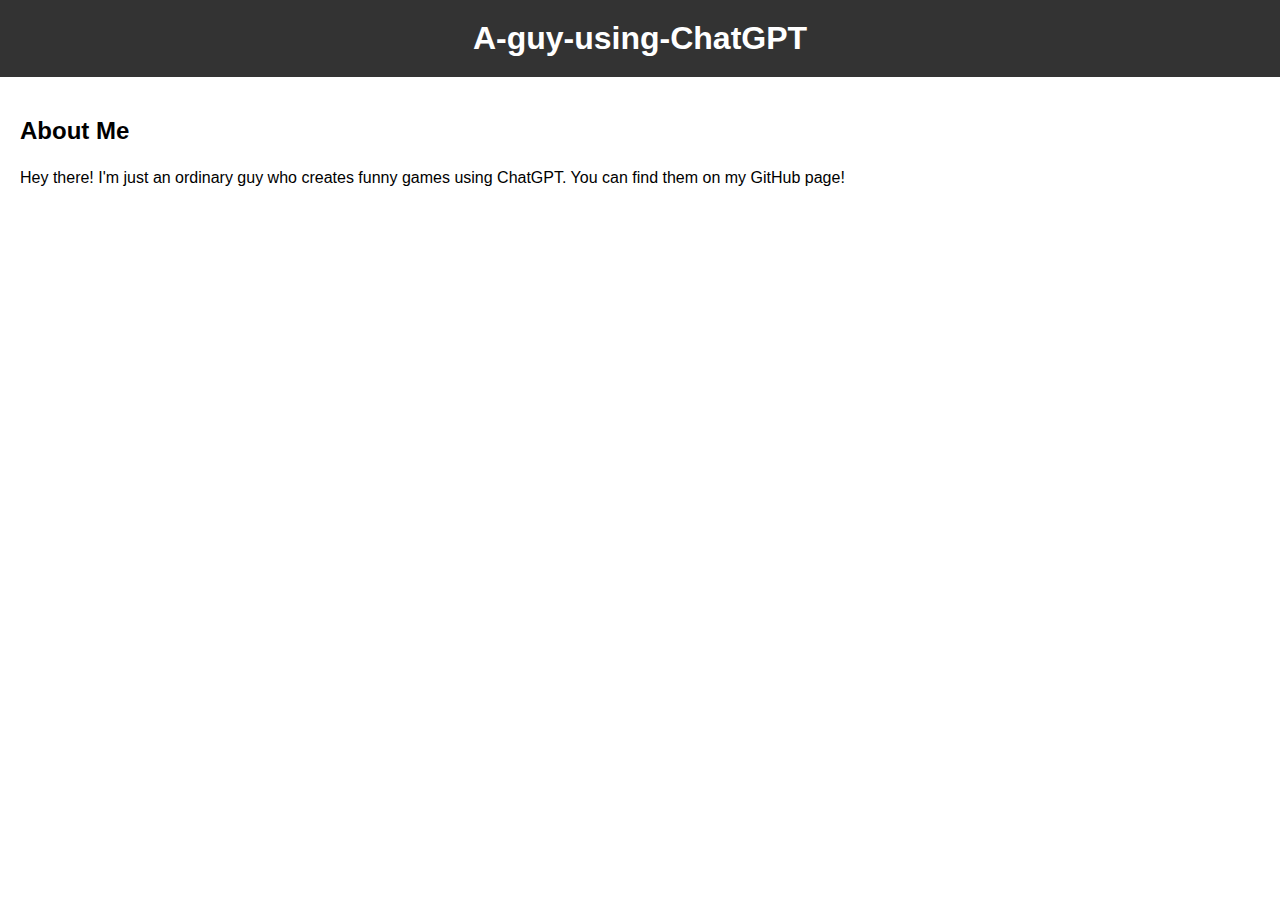
==== index.html @ 1477dbc8 "website" ====
<!DOCTYPE html>
<html lang="en">
<head>
    <meta charset="UTF-8">
    <meta name="viewport" content="width=device-width, initial-scale=1.0">
    <title>A-guy-using-ChatGPT</title>
    <style>
        body {
            font-family: Arial, sans-serif;
            margin: 0;
            padding: 0;
        }
        header {
            background-color: #333;
            color: white;
            text-align: center;
            padding: 20px 0;
        }
        h1 {
            margin: 0;
        }
        main {
            padding: 20px;
        }
        p {
            line-height: 1.6;
        }
    </style>
</head>
<body>
    <header>
        <h1>A-guy-using-ChatGPT</h1>
    </header>
    <main>
        <section id="bio">
            <h2>About Me</h2>
            <p>Hey there! I'm just an ordinary guy who creates funny games using ChatGPT. You can find them on my GitHub page!</p>
        </section>
    </main>
</body>
</html>
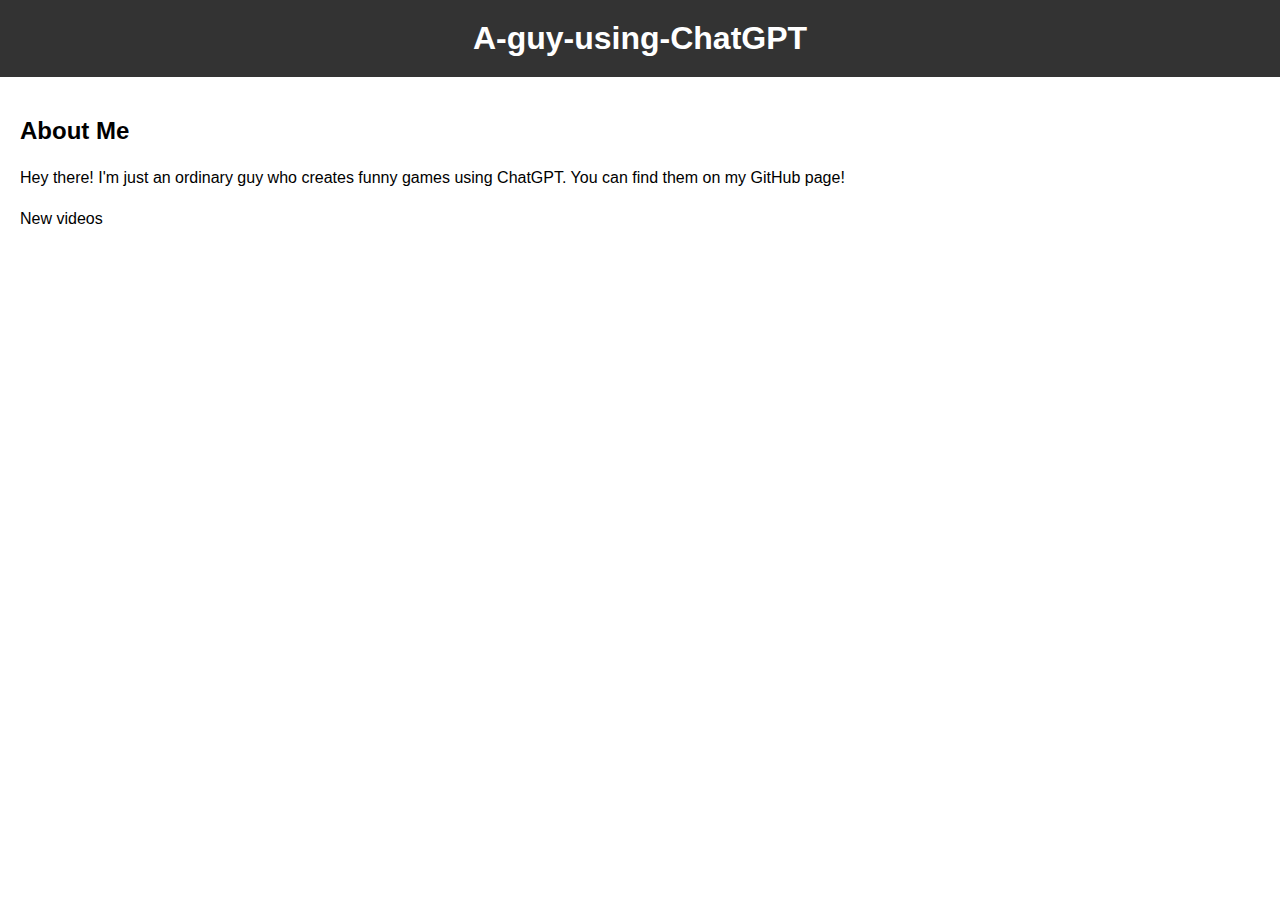
==== commit d990c68b: "Update index.html" ====
--- a/index.html
+++ b/index.html
@@ -35,6 +35,8 @@
         <section id="bio">
             <h2>About Me</h2>
             <p>Hey there! I'm just an ordinary guy who creates funny games using ChatGPT. You can find them on my GitHub page!</p>
+            <p>New videos</p>
+            <iframe width="853" height="480" src="https://www.youtube.com/embed/COamm3vIckw" title="Removing the HDD from ubuntu" frameborder="0" allow="accelerometer; autoplay; clipboard-write; encrypted-media; gyroscope; picture-in-picture; web-share" referrerpolicy="strict-origin-when-cross-origin" allowfullscreen></iframe>
         </section>
     </main>
 </body>
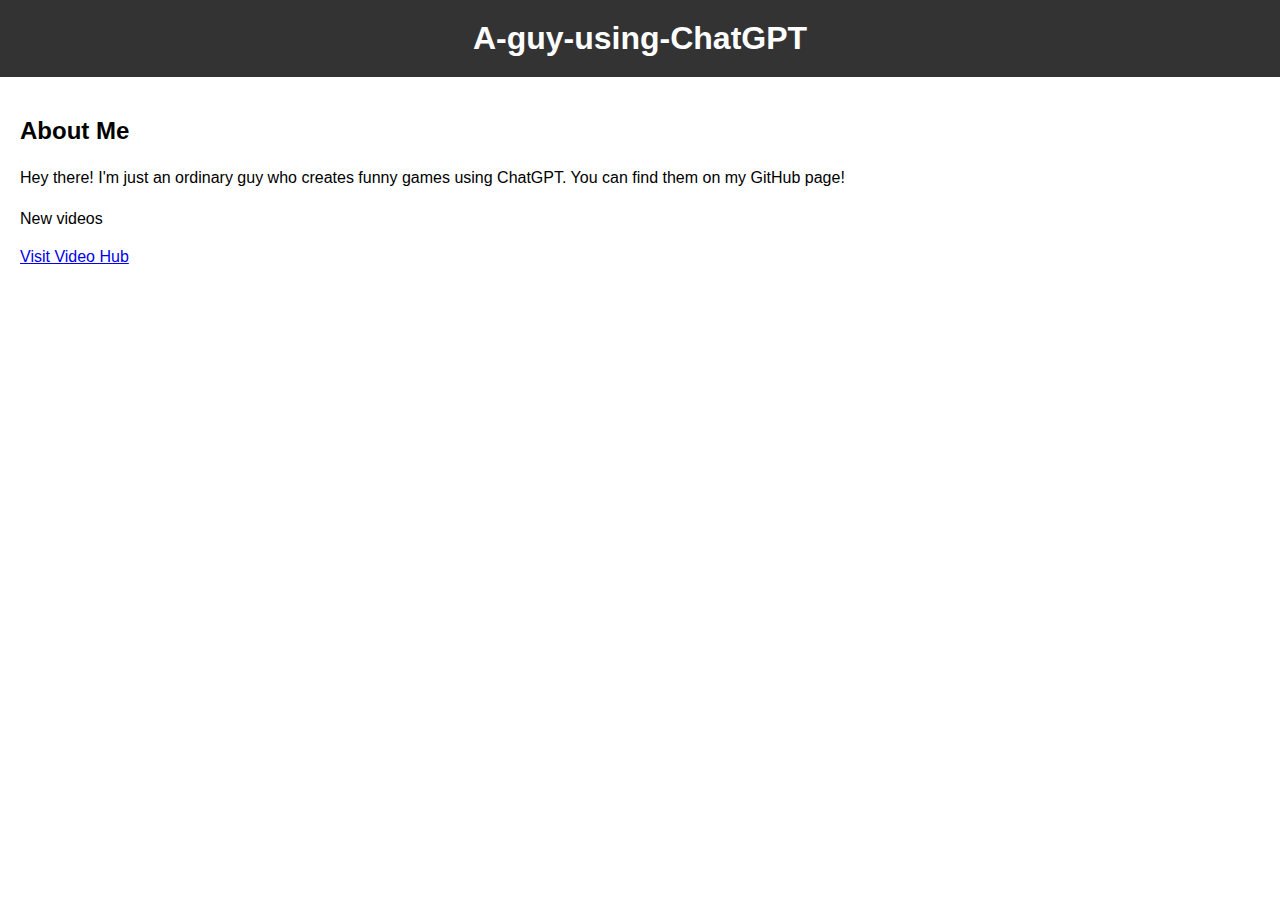
==== commit 5ba6efbe: "Update index.html" ====
--- a/index.html
+++ b/index.html
@@ -36,8 +36,9 @@
             <h2>About Me</h2>
             <p>Hey there! I'm just an ordinary guy who creates funny games using ChatGPT. You can find them on my GitHub page!</p>
             <p>New videos</p>
-            <iframe width="853" height="480" src="https://www.youtube.com/embed/COamm3vIckw" title="Removing the HDD from ubuntu" frameborder="0" allow="accelerometer; autoplay; clipboard-write; encrypted-media; gyroscope; picture-in-picture; web-share" referrerpolicy="strict-origin-when-cross-origin" allowfullscreen></iframe>
+            <a href="videohub.html">Visit Video Hub</a>
         </section>
     </main>
+    <iframe width="426" height="240" src="https://www.youtube.com/embed/COamm3vIckw" title="Removing the HDD from ubuntu" frameborder="0" allow="accelerometer; autoplay; clipboard-write; encrypted-media; gyroscope; picture-in-picture; web-share" referrerpolicy="strict-origin-when-cross-origin" allowfullscreen></iframe>
 </body>
 </html>
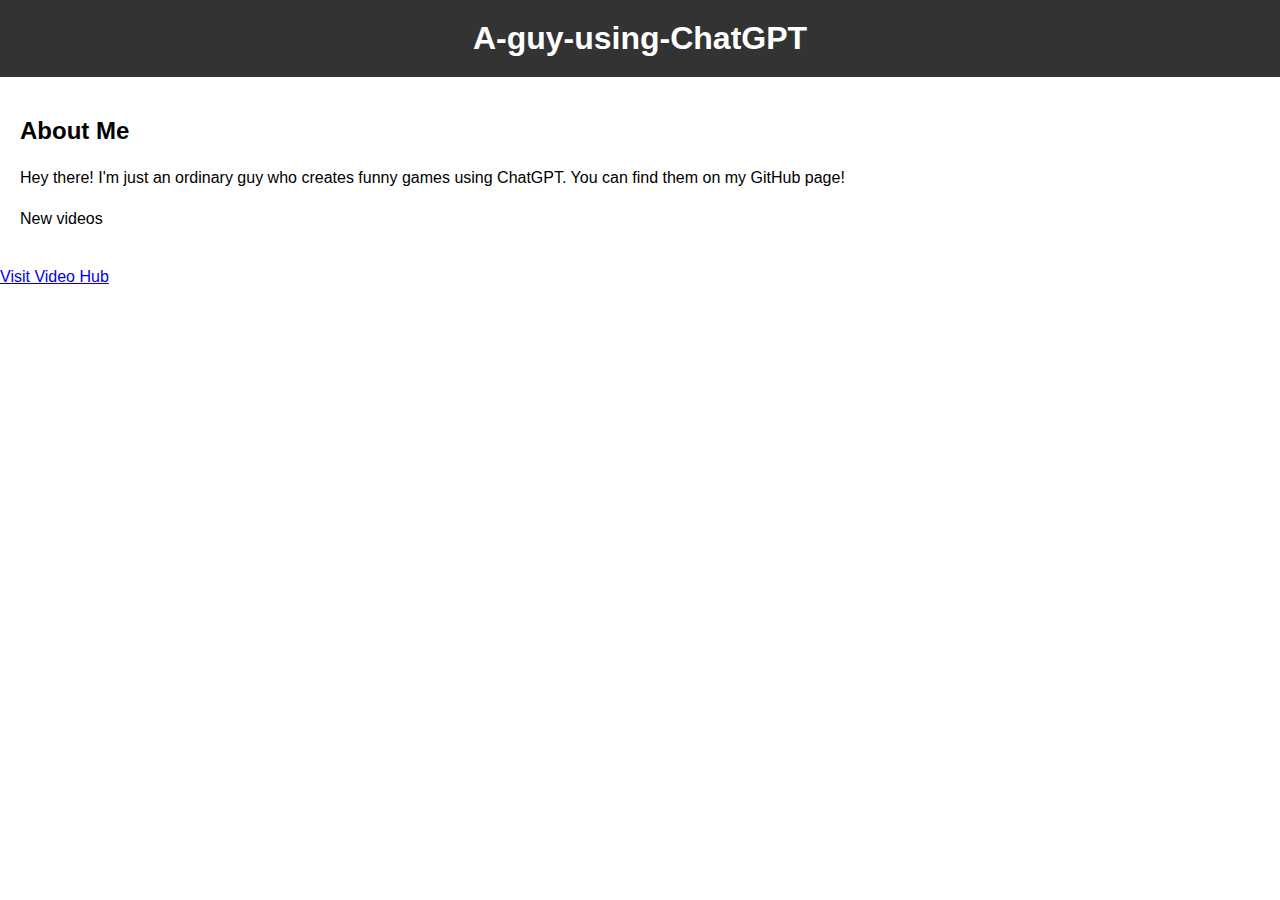
==== commit 24029e4d: "Update index.html" ====
--- a/index.html
+++ b/index.html
@@ -36,9 +36,8 @@
             <h2>About Me</h2>
             <p>Hey there! I'm just an ordinary guy who creates funny games using ChatGPT. You can find them on my GitHub page!</p>
             <p>New videos</p>
-            <a href="videohub.html">Visit Video Hub</a>
         </section>
     </main>
-    <iframe width="426" height="240" src="https://www.youtube.com/embed/COamm3vIckw" title="Removing the HDD from ubuntu" frameborder="0" allow="accelerometer; autoplay; clipboard-write; encrypted-media; gyroscope; picture-in-picture; web-share" referrerpolicy="strict-origin-when-cross-origin" allowfullscreen></iframe>
+    <a href="videohub.html">Visit Video Hub</a>
 </body>
 </html>
